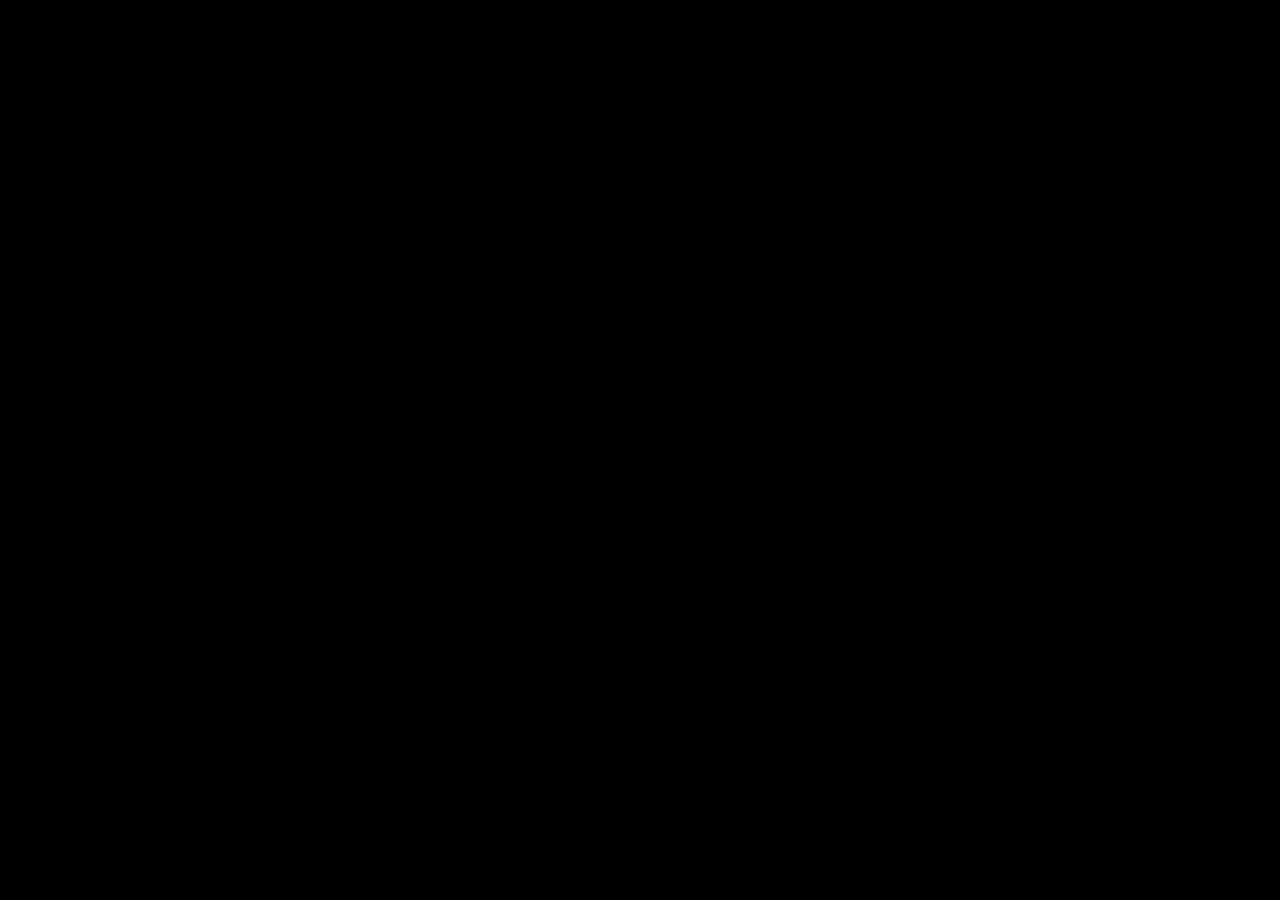
==== resources/html/performance-index.html @ 3239d0f2 "AriaContent class" ====
<!DOCTYPE html>
<html lang="ru">

<head>
    <meta charset="UTF-8">
    <meta application-name="subtitles" author="MaximilianYan">
    <title>Subtitles</title>
    <!-- <link rel="icon" href="data:,"> -->

    <!-- Font block -->
    <link rel="stylesheet" href="./../css/fonts.css">

    <link rel="stylesheet" href="./../css/styles.css">
    <!-- <link rel="stylesheet" href="./../css/styles-controlForm.css"> -->
    <!-- <link rel="stylesheet" href="./../css/styles-filesList.css"> -->
</head>

<body>

    <div id="verses">

    </div>

    <!-- <script src="./../js/index-controlForm.js"></script> -->

    <script src="./../js/Verse.js"></script>
    <script src="./../js/Aria.js"></script>
    <script src="./../js/DataManager.js"></script>
    <script src="./../js/PlayControl.js"></script>
    <script src="./../js/Controller.js"></script>
    <script src="./../js/performance-main.js"></script>
</body>

</html>

<!-- <div id="verse-1" class="verse">
    <p>
        Вот и всё, Мать Земля, мы отбились от предков <br>
        Поменяли обычаи и простили заветы <br>
        Мы забыли рождение и в лицо вам хохочем <br>
        Мы краснеем от солнца и чернеем от ночи <br>
    </p>
    <p>
        Здравствуй, Небо Отец, мы лежим под тобою <br>
        Знаем, совести эхо ты навечно укроешь <br>
        От бесплотных надежд и от душ неспасённых <br>
        И от всех тайн людских, нам судьбой принесённых <br>
    </p>
</div> -->
---- resources/css/fonts.css ----
/* cyrillic-ext */
@font-face {
  font-family: 'Alegreya';
  font-style: italic;
  font-weight: 400 900;
  font-display: swap;
  /* src: url(https://fonts.gstatic.com/s/alegreya/v36/4UaHrEBBsBhlBjvfkSLk96fp56N1.woff2) format('woff2'); */
  src: url(./../fonts/4UaHrEBBsBhlBjvfkSLk96fp56N1.woff2) format('woff2');
  unicode-range: U+0460-052F, U+1C80-1C8A, U+20B4, U+2DE0-2DFF, U+A640-A69F, U+FE2E-FE2F;
}

/* cyrillic */
@font-face {
  font-family: 'Alegreya';
  font-style: italic;
  font-weight: 400 900;
  font-display: swap;
  /* src: url(https://fonts.gstatic.com/s/alegreya/v36/4UaHrEBBsBhlBjvfkSLk967p56N1.woff2) format('woff2'); */
  src: url(./../fonts/4UaHrEBBsBhlBjvfkSLk967p56N1.woff2) format('woff2');
  unicode-range: U+0301, U+0400-045F, U+0490-0491, U+04B0-04B1, U+2116;
}

/* greek-ext */
@font-face {
  font-family: 'Alegreya';
  font-style: italic;
  font-weight: 400 900;
  font-display: swap;
  /* src: url(https://fonts.gstatic.com/s/alegreya/v36/4UaHrEBBsBhlBjvfkSLk96bp56N1.woff2) format('woff2'); */
  src: url(./../fonts/4UaHrEBBsBhlBjvfkSLk96bp56N1.woff2) format('woff2');
  unicode-range: U+1F00-1FFF;
}

/* greek */
@font-face {
  font-family: 'Alegreya';
  font-style: italic;
  font-weight: 400 900;
  font-display: swap;
  /* src: url(https://fonts.gstatic.com/s/alegreya/v36/4UaHrEBBsBhlBjvfkSLk96np56N1.woff2) format('woff2'); */
  src: url(./../fonts/4UaHrEBBsBhlBjvfkSLk96np56N1.woff2) format('woff2');
  unicode-range: U+0370-0377, U+037A-037F, U+0384-038A, U+038C, U+038E-03A1, U+03A3-03FF;
}

/* vietnamese */
@font-face {
  font-family: 'Alegreya';
  font-style: italic;
  font-weight: 400 900;
  font-display: swap;
  /* src: url(https://fonts.gstatic.com/s/alegreya/v36/4UaHrEBBsBhlBjvfkSLk96Xp56N1.woff2) format('woff2'); */
  src: url(./../fonts/4UaHrEBBsBhlBjvfkSLk96Xp56N1.woff2) format('woff2');
  unicode-range: U+0102-0103, U+0110-0111, U+0128-0129, U+0168-0169, U+01A0-01A1, U+01AF-01B0, U+0300-0301, U+0303-0304, U+0308-0309, U+0323, U+0329, U+1EA0-1EF9, U+20AB;
}

/* latin-ext */
@font-face {
  font-family: 'Alegreya';
  font-style: italic;
  font-weight: 400 900;
  font-display: swap;
  /* src: url(https://fonts.gstatic.com/s/alegreya/v36/4UaHrEBBsBhlBjvfkSLk96Tp56N1.woff2) format('woff2'); */
  src: url(./../fonts/4UaHrEBBsBhlBjvfkSLk96Tp56N1.woff2) format('woff2');
  unicode-range: U+0100-02BA, U+02BD-02C5, U+02C7-02CC, U+02CE-02D7, U+02DD-02FF, U+0304, U+0308, U+0329, U+1D00-1DBF, U+1E00-1E9F, U+1EF2-1EFF, U+2020, U+20A0-20AB, U+20AD-20C0, U+2113, U+2C60-2C7F, U+A720-A7FF;
}

/* latin */
@font-face {
  font-family: 'Alegreya';
  font-style: italic;
  font-weight: 400 900;
  font-display: swap;
  /* src: url(https://fonts.gstatic.com/s/alegreya/v36/4UaHrEBBsBhlBjvfkSLk96rp5w.woff2) format('woff2'); */
  src: url(./../fonts/4UaHrEBBsBhlBjvfkSLk96rp5w.woff2) format('woff2');
  unicode-range: U+0000-00FF, U+0131, U+0152-0153, U+02BB-02BC, U+02C6, U+02DA, U+02DC, U+0304, U+0308, U+0329, U+2000-206F, U+20AC, U+2122, U+2191, U+2193, U+2212, U+2215, U+FEFF, U+FFFD;
}

/* cyrillic-ext */
@font-face {
  font-family: 'Alegreya';
  font-style: normal;
  font-weight: 400 900;
  font-display: swap;
  /* src: url(https://fonts.gstatic.com/s/alegreya/v36/4UaBrEBBsBhlBjvfkSLsx6jx4w.woff2) format('woff2'); */
  src: url(./../fonts/4UaBrEBBsBhlBjvfkSLsx6jx4w.woff2) format('woff2');
  unicode-range: U+0460-052F, U+1C80-1C8A, U+20B4, U+2DE0-2DFF, U+A640-A69F, U+FE2E-FE2F;
}

/* cyrillic */
@font-face {
  font-family: 'Alegreya';
  font-style: normal;
  font-weight: 400 900;
  font-display: swap;
  /* src: url(https://fonts.gstatic.com/s/alegreya/v36/4UaBrEBBsBhlBjvfkSLlx6jx4w.woff2) format('woff2'); */
  src: url(./../fonts/4UaBrEBBsBhlBjvfkSLlx6jx4w.woff2) format('woff2');
  unicode-range: U+0301, U+0400-045F, U+0490-0491, U+04B0-04B1, U+2116;
}

/* greek-ext */
@font-face {
  font-family: 'Alegreya';
  font-style: normal;
  font-weight: 400 900;
  font-display: swap;
  /* src: url(https://fonts.gstatic.com/s/alegreya/v36/4UaBrEBBsBhlBjvfkSLtx6jx4w.woff2) format('woff2'); */
  src: url(./../fonts/4UaBrEBBsBhlBjvfkSLtx6jx4w.woff2) format('woff2');
  unicode-range: U+1F00-1FFF;
}

/* greek */
@font-face {
  font-family: 'Alegreya';
  font-style: normal;
  font-weight: 400 900;
  font-display: swap;
  /* src: url(https://fonts.gstatic.com/s/alegreya/v36/4UaBrEBBsBhlBjvfkSLix6jx4w.woff2) format('woff2'); */
  src: url(./../fonts/4UaBrEBBsBhlBjvfkSLix6jx4w.woff2) format('woff2');
  unicode-range: U+0370-0377, U+037A-037F, U+0384-038A, U+038C, U+038E-03A1, U+03A3-03FF;
}

/* vietnamese */
@font-face {
  font-family: 'Alegreya';
  font-style: normal;
  font-weight: 400 900;
  font-display: swap;
  /* src: url(https://fonts.gstatic.com/s/alegreya/v36/4UaBrEBBsBhlBjvfkSLux6jx4w.woff2) format('woff2'); */
  src: url(./../fonts/4UaBrEBBsBhlBjvfkSLux6jx4w.woff2) format('woff2');
  unicode-range: U+0102-0103, U+0110-0111, U+0128-0129, U+0168-0169, U+01A0-01A1, U+01AF-01B0, U+0300-0301, U+0303-0304, U+0308-0309, U+0323, U+0329, U+1EA0-1EF9, U+20AB;
}

/* latin-ext */
@font-face {
  font-family: 'Alegreya';
  font-style: normal;
  font-weight: 400 900;
  font-display: swap;
  /* src: url(https://fonts.gstatic.com/s/alegreya/v36/4UaBrEBBsBhlBjvfkSLvx6jx4w.woff2) format('woff2'); */
  src: url(./../fonts/4UaBrEBBsBhlBjvfkSLvx6jx4w.woff2) format('woff2');
  unicode-range: U+0100-02BA, U+02BD-02C5, U+02C7-02CC, U+02CE-02D7, U+02DD-02FF, U+0304, U+0308, U+0329, U+1D00-1DBF, U+1E00-1E9F, U+1EF2-1EFF, U+2020, U+20A0-20AB, U+20AD-20C0, U+2113, U+2C60-2C7F, U+A720-A7FF;
}

/* latin */
@font-face {
  font-family: 'Alegreya';
  font-style: normal;
  font-weight: 400 900;
  font-display: swap;
  /* src: url(https://fonts.gstatic.com/s/alegreya/v36/4UaBrEBBsBhlBjvfkSLhx6g.woff2) format('woff2'); */
  src: url(./../fonts/4UaBrEBBsBhlBjvfkSLhx6g.woff2) format('woff2');
  unicode-range: U+0000-00FF, U+0131, U+0152-0153, U+02BB-02BC, U+02C6, U+02DA, U+02DC, U+0304, U+0308, U+0329, U+2000-206F, U+20AC, U+2122, U+2191, U+2193, U+2212, U+2215, U+FEFF, U+FFFD;
}
---- resources/css/styles.css ----
html,
body {
    margin: 0;
    padding: 0;
    height: 100%;

    background-color: #000;
    /* background-color: #BBB; */

    font-family: "Alegreya", serif;
    font-optical-sizing: auto;
    font-weight: 400;
    font-style: normal;


    overflow: hidden;

    color: #fff;
}

p {
    text-align: center;

    font-size: 36px;
    color: #fff;
}

.verse {
    position: fixed;
    width: 100%;
    visibility: hidden;
}
---- resources/css/styles-controlForm.css ----
.button {
    position: relative;
    display: inline-block;
    margin: 10px;
}

.button span {
    position: relative;
    display: inline-block;
    cursor: pointer;
    outline: none;
    text-decoration: none;
    font-size: 14px;
    vertical-align: middle;
    color: rgb(255 255 255);
    text-align: center;
    border-radius: 4px;
    background-color: #419152;
    line-height: 22px;
    height: 40px;
    padding: 10px 20px;
    box-sizing: border-box;
    border: none;
    margin: 0;
    transition: background-color 0.2s;
}

.focusedButton {
    box-shadow: 0 0 0 0.3rem rgba(127, 188, 254, 0.5);
}

.button .hoveredButton {
    background-color: #59be6e;
}

.button input {
    position: absolute;
    z-index: -1;
    opacity: 0;
    display: block;
    width: 0;
    height: 0;
}

/* Focus */
/* .button input[type=file]:focus+span { */
/*     box-shadow: 0 0 0 0.2rem rgba(0, 123, 255, 1.); */
/*     box-shadow: 0 0 0 0.2rem rgba(0, 123, 255, .25); */
/* } */

/* Hover/active */
/* .button:hover span {
    background-color: #59be6e;
} */

.button:active span {
    background-color: #2E703A;
}

/* Disabled */
.button input:disabled+span {
    background-color: #eee;
}
---- resources/css/styles-filesList.css ----
/* FILES LIST */
.filesList ul {
    counter-reset: index;
    padding: 0;
    /* padding-left: 0px; */
    /* max-width: 300px; */
}

/* List element */
.filesList li {
    counter-increment: index;
    display: flex;
    align-items: center;
    padding: 12px 0;
    box-sizing: border-box;
}


/* Element counter */
.filesList li::before {
    content: counters(index, ".", decimal-leading-zero);
    /* font-size: 1.5rem; */
    text-align: right;
    font-weight: bold;
    /* min-width: 50px; */
    padding-right: 12px;
    padding-left: 12px;
    font-variant-numeric: tabular-nums;
    align-self: flex-start;
    background-image: linear-gradient(to bottom, aquamarine, orangered);
    background-attachment: fixed;
    -webkit-background-clip: text;
    -webkit-text-fill-color: transparent;
}


/* Element separation */
.filesList li+li {
    border-top: 1px solid rgba(255, 255, 255, 0.2);
}
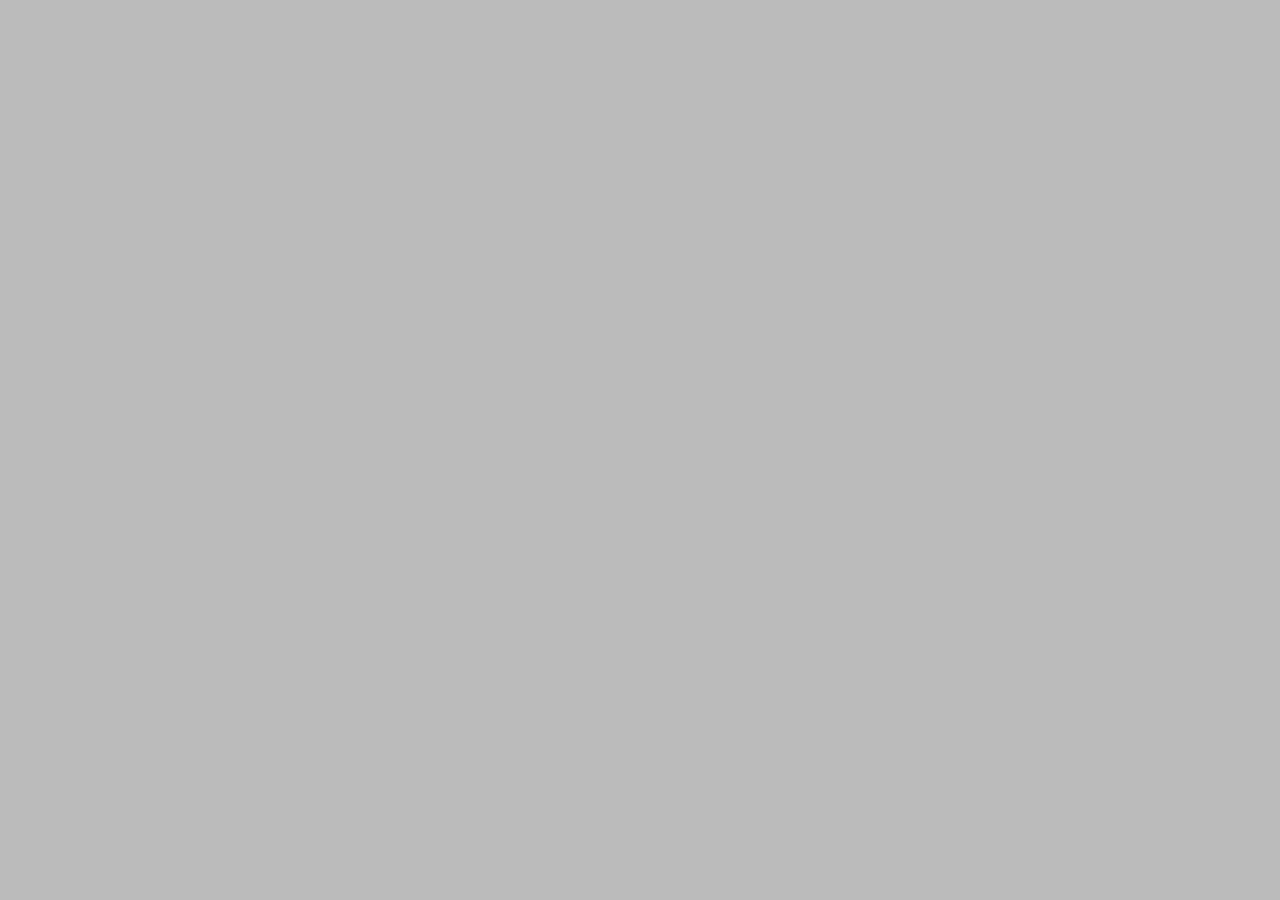
==== commit ff9c26e2: "ничего не работает" ====
--- a/resources/html/performance-index.html
+++ b/resources/html/performance-index.html
@@ -22,12 +22,11 @@
     </div>
 
     <!-- <script src="./../js/index-controlForm.js"></script> -->
-
+    
+    <script src="./../js/VerseContent.js"></script>
+    <script src="./../js/AriaContent.js"></script>
     <script src="./../js/Verse.js"></script>
     <script src="./../js/Aria.js"></script>
-    <script src="./../js/DataManager.js"></script>
-    <script src="./../js/PlayControl.js"></script>
-    <script src="./../js/Controller.js"></script>
     <script src="./../js/performance-main.js"></script>
 </body>
 
--- a/resources/css/styles.css
+++ b/resources/css/styles.css
@@ -4,8 +4,8 @@
     padding: 0;
     height: 100%;
 
-    background-color: #000;
-    /* background-color: #BBB; */
+    /* background-color: #000; */
+    background-color: #BBB;
 
     font-family: "Alegreya", serif;
     font-optical-sizing: auto;
